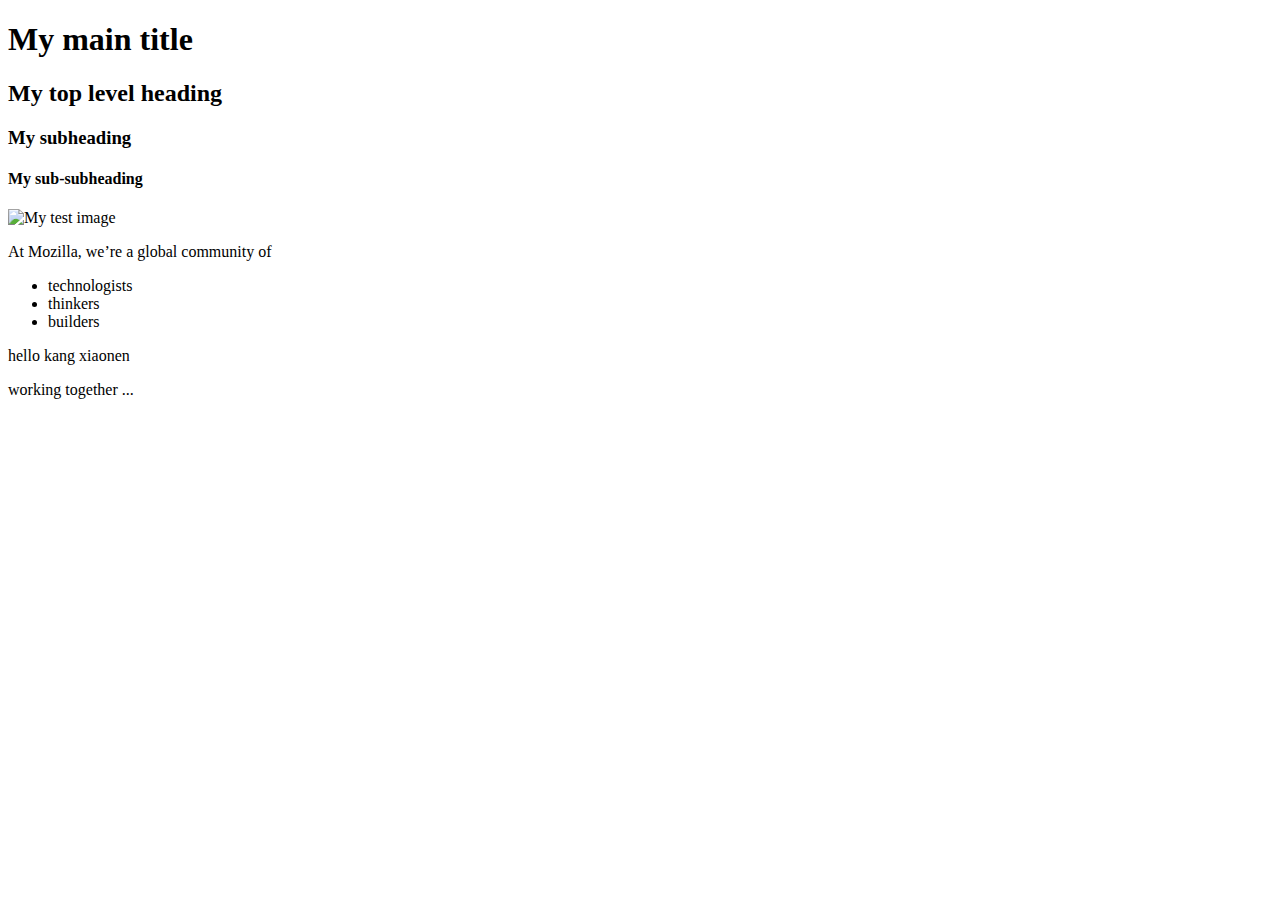
==== index.html @ 60c13acd "add styles and change color" ====
<!DOCTYPE html>
<html>
  <head>
    <meta charset="utf-8">
    <title>My test page</title>

    <link href="styles/style.css" rel="stylesheet">

  </head>
  <body>
<h1>My main title</h1>
<h2>My top level heading</h2>
<h3>My subheading</h3>
<h4>My sub-subheading</h4>


    <img src="images/firefox-icon.png" alt="My test image">

<p>At Mozilla, we’re a global community of</p>
    
<ul> 
  <li>technologists</li>
  <li>thinkers</li>
  <li>builders</li>
</ul>

<p> hello kang xiaonen </p>

<p>working together ... </p>


  </body>
</html>
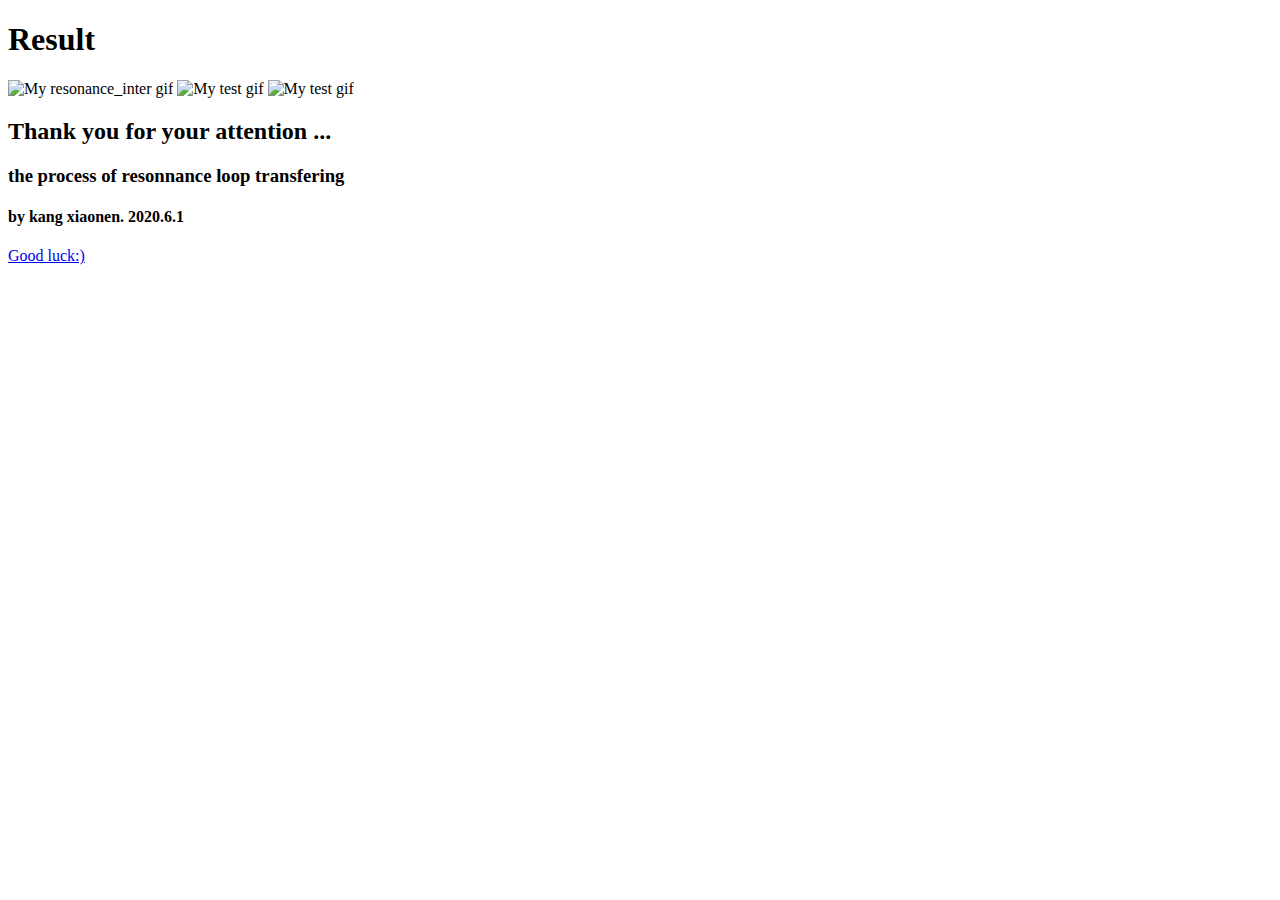
==== commit 9f3efbc4: "some pic just some path part not all. show as resonance inter loop.gif" ====
--- a/index.html
+++ b/index.html
@@ -2,34 +2,61 @@
 <html>
   <head>
     <meta charset="utf-8">
-    <title>My test page</title>
+    <title>Result for showing process</title>
 
-    <link href="styles/style.css" rel="stylesheet">
+    <link href="styles/styles.css" rel="stylesheet">
 
   </head>
   <body>
-<h1>My main title</h1>
-<h2>My top level heading</h2>
-<h3>My subheading</h3>
-<h4>My sub-subheading</h4>
+<h1>Result</h1>
 
 
-    <img src="images/firefox-icon.png" alt="My test image">
 
-<p>At Mozilla, we’re a global community of</p>
+    <!-- <img src="images/firefox-icon.png" alt="My test image"> -->
+    <!-- <img src="images/test.gif" alt="My test gif"> -->
+
+    <img src="resonance_inter_v1.gif" alt="My resonance_inter gif">
     
+     <img src="images/test2.gif" alt="My test gif">
+
+     <img src="images/test3.gif" alt="My test gif">
+
+<!-- <p>the process of resonnance loop transfering </p> -->
+    
+<h2>Thank you for your attention ...</h2> 
+<h3>the process of resonnance loop transfering</h3>
+<h4>by kang xiaonen. 2020.6.1</h4> 
+
 <ul> 
-  <li>technologists</li>
+<!--   <li>technologists</li>
   <li>thinkers</li>
-  <li>builders</li>
+  <li>builders</li> -->
+
 </ul>
 
-<p> hello kang xiaonen </p>
 
-<p>working together ... </p>
+<ul> 
+<!-- 	<li> Executive Branch </li>
+	<li> Legislative Branch </li>
+	<li> Judicial Branch </li> -->
+</ul>
+
+<!-- <p> by kang xiaonen. 2020.6.1 </p> -->
+
+<!-- <p class="other"> Thank you for your attention ... </p> -->
+<!-- <p class="other"> to do things ... </p>
+<p id="kicker" class="other"> that are cool ...</p>
+ -->
+	<script src="scripts/main.js"></script>
+
+<!-- <iframe width="560" height="315" src="https://www.youtube.com/embed/fH-azxAhU-I" frameborder="0" allow="accelerometer; autoplay; encrypted-media; gyroscope; picture-in-picture" allowfullscreen></iframe> -->
+
+
+<a href="goodbye.html"> Good luck:) </a>
 
 
   </body>
 </html>
 
 
+<!--  -->--- a/styles/styles.css
+++ b/styles/styles.css
@@ -0,0 +1,5 @@
+p {
+  color: red;
+  border: 1px solid black;
+  width: 500px;
+}
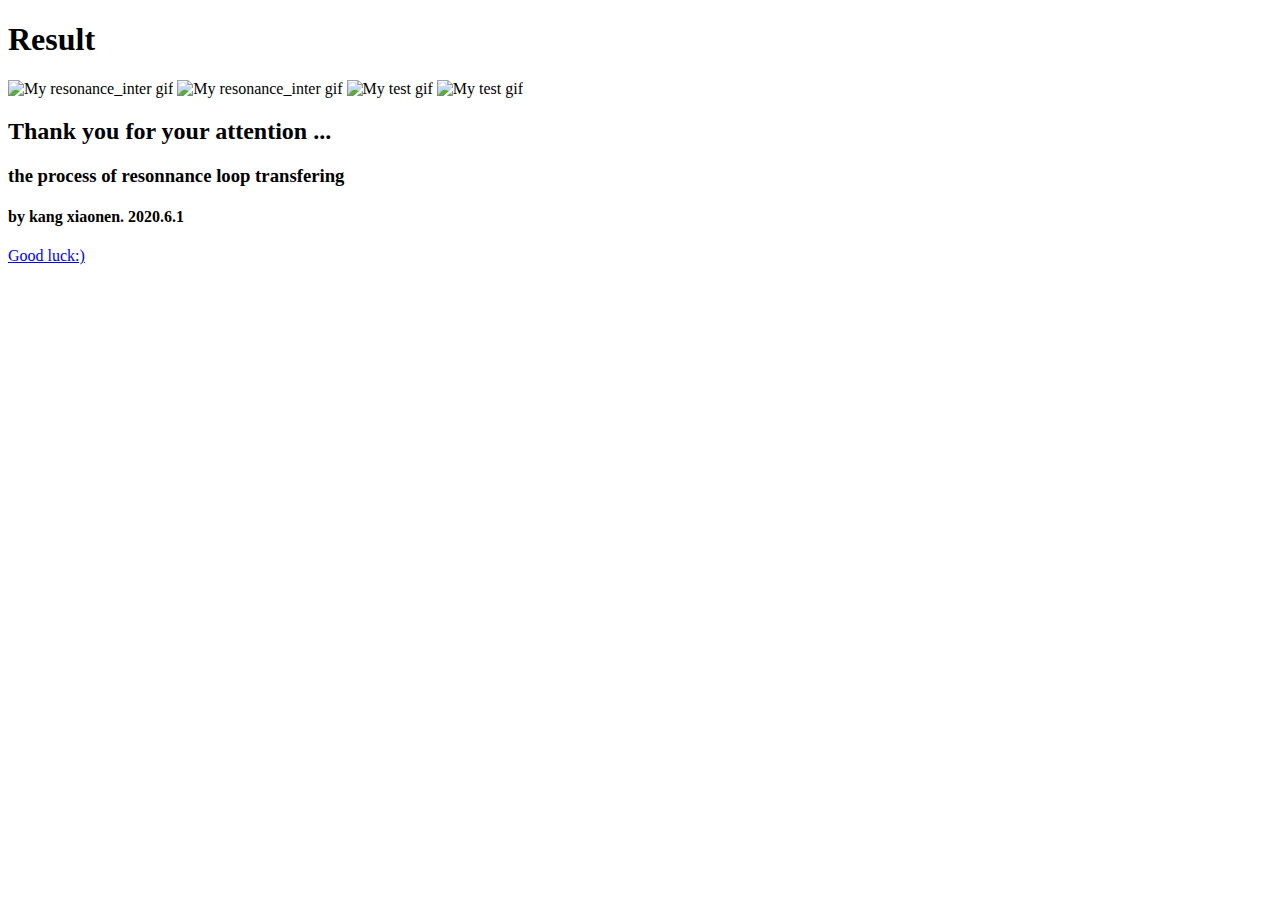
==== commit ab1ad799: "correct the path of gif" ====
--- a/index.html
+++ b/index.html
@@ -15,7 +15,11 @@
     <!-- <img src="images/firefox-icon.png" alt="My test image"> -->
     <!-- <img src="images/test.gif" alt="My test gif"> -->
 
-    <img src="resonance_inter_v1.gif" alt="My resonance_inter gif">
+    <img src="images/resonance_inter_part_v5.gif" alt="My resonance_inter gif">
+
+    <img src="images/resonance_inter_v3.gif" alt="My resonance_inter gif">
+
+    
     
      <img src="images/test2.gif" alt="My test gif">
 
